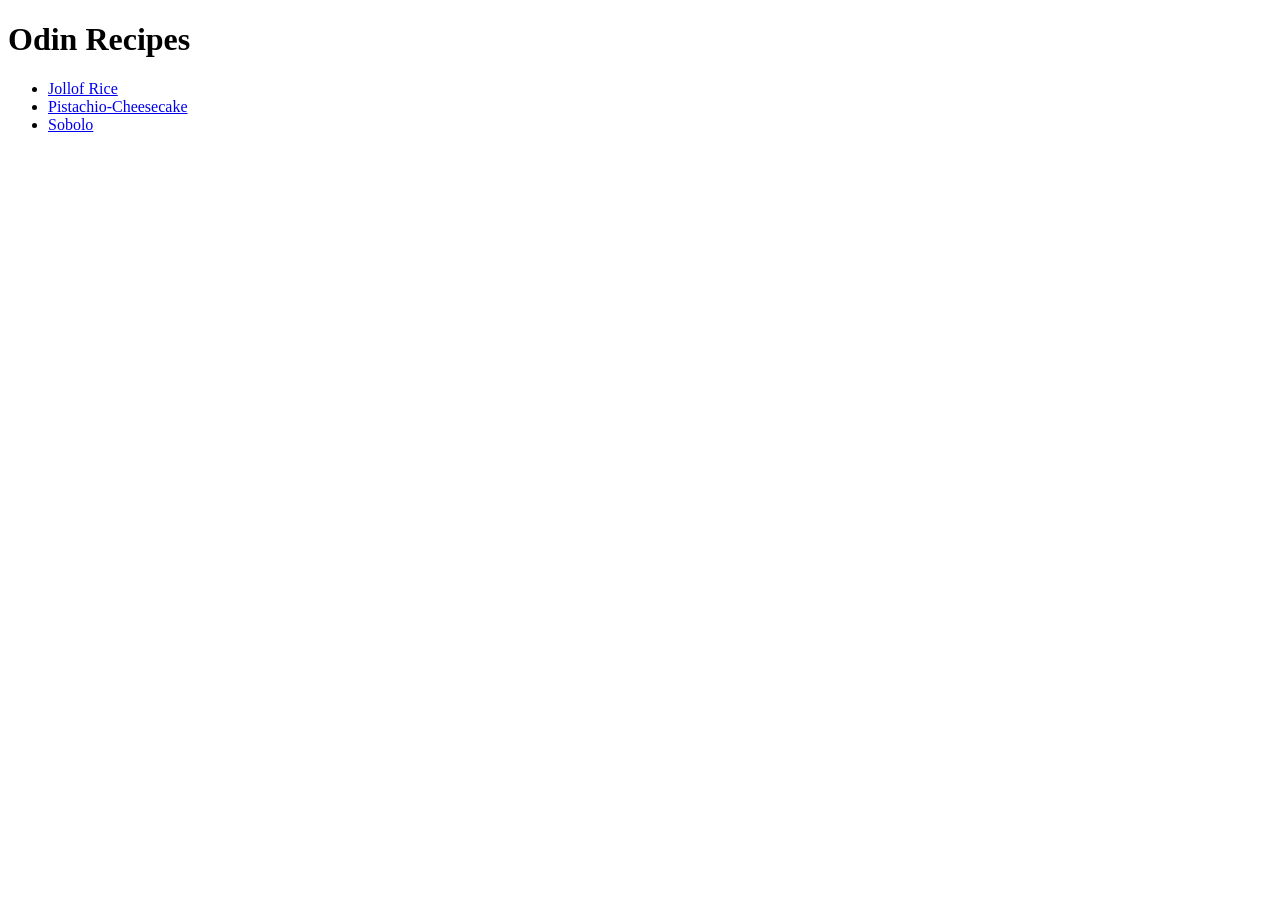
==== index.html @ 2b9bd204 "odin-recipes:main index" ====
<!DOCTYPE html>
<html lang="en">
<head>
    <meta charset="UTF-8">
    <meta name="viewport" content="width=device-width, initial-scale=1.0">
    <title>Project:Recipes</title>
</head>
<body>
    <h1>Odin Recipes</h1>
    
     <ul>
    <li><a href="recipes/jollof-rice.html">Jollof Rice</a></li>
    <li><a href="recipes/pistachio-cheesecake.html">Pistachio-Cheesecake</a></li>
    <li><a href="recipes/sobolo.html">Sobolo</a></li>
  </ul>

</body>
</html>
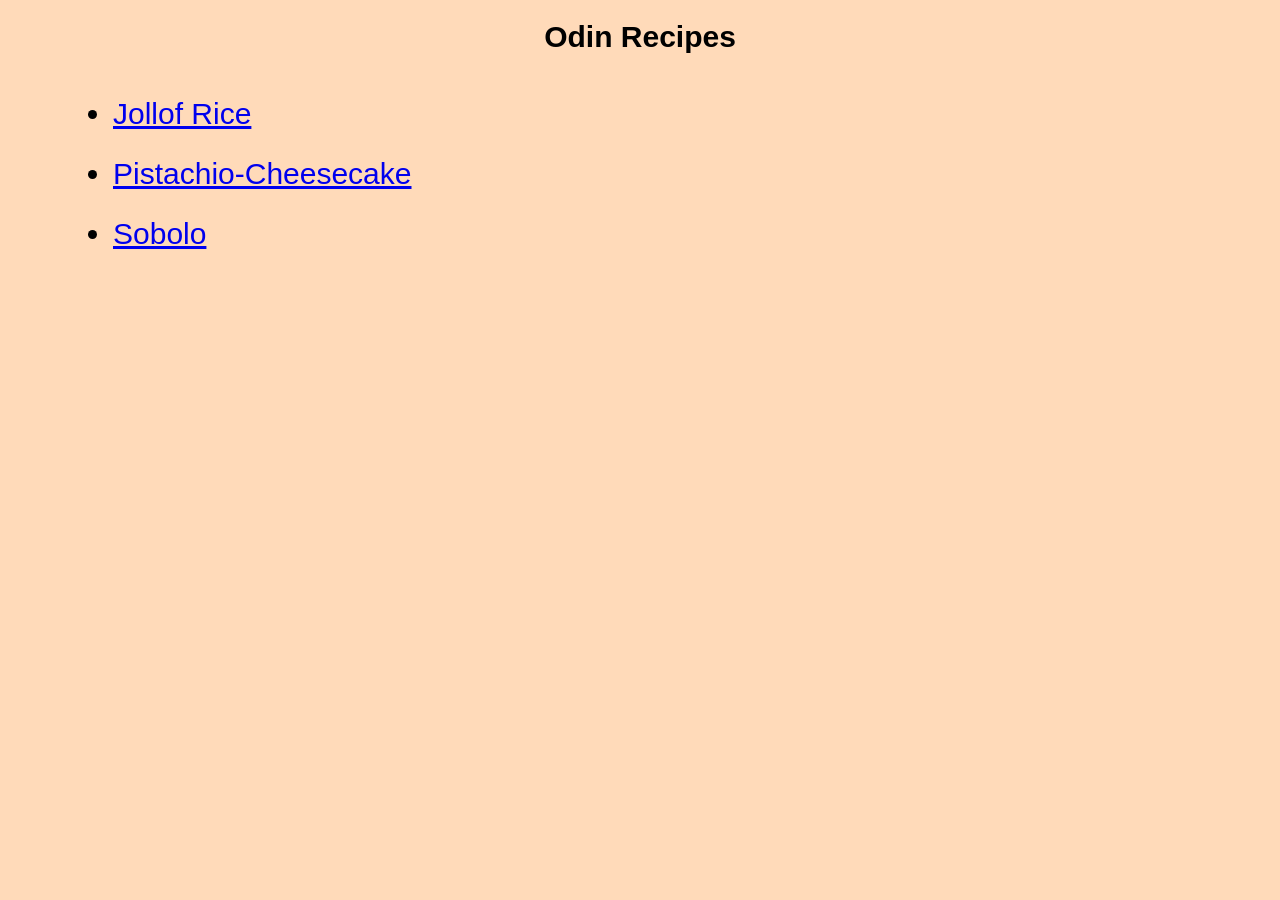
==== commit b695d96f: "Style all html files" ====
--- a/index.html
+++ b/index.html
@@ -4,9 +4,19 @@
     <meta charset="UTF-8">
     <meta name="viewport" content="width=device-width, initial-scale=1.0">
     <title>Project:Recipes</title>
+    <link rel="stylesheet" href="../css/style.css">
+    <style>
+      *{
+    box-sizing: border-box;
+    font-size: 30px;
+    font-family: 'Lucida Sans', 'Lucida Sans Regular', 'Lucida Grande', 'Lucida Sans Unicode', Geneva, Verdana, sans-serif;
+    background-color:peachpuff;
+    text-align: justify;
+      }
+    </style>
 </head>
 <body>
-    <h1>Odin Recipes</h1>
+    <h1 style="text-align: center;">Odin Recipes</h1>
     
      <ul>
     <li><a href="recipes/jollof-rice.html">Jollof Rice</a></li>
--- a/css/style.css
+++ b/css/style.css
@@ -0,0 +1,52 @@
+*{
+    box-sizing: border-box;
+    font-size: medium;
+    font-family: 'Lucida Sans', 'Lucida Sans Regular', 'Lucida Grande', 'Lucida Sans Unicode', Geneva, Verdana, sans-serif;
+    background-color:peachpuff;
+    text-align: center;
+}
+
+h1{
+    font-size:30px;
+}
+
+h2{
+    text-align: center;
+    font-size: 20px;
+}
+
+button{
+    text-align: center;
+    display: block;
+    padding: 10px 15px;
+    margin: 0px 0px 0px 600px
+}
+.des{
+    display: inline-block;
+    text-align: justify;
+    padding: 10px 80px;
+    margin: 2px auto;
+}
+
+.ingredients{
+    padding: 25px;
+    margin-bottom: -25px;
+}
+
+h3{
+    text-align: left;
+    padding-left: 100px;
+    margin:20px
+}
+
+
+li{
+    text-align: justify;
+    margin-left: 65px;
+    line-height: 2rem; 
+}
+
+ol{
+    padding: 10px 80px;
+    padding-left: 40px;
+}
